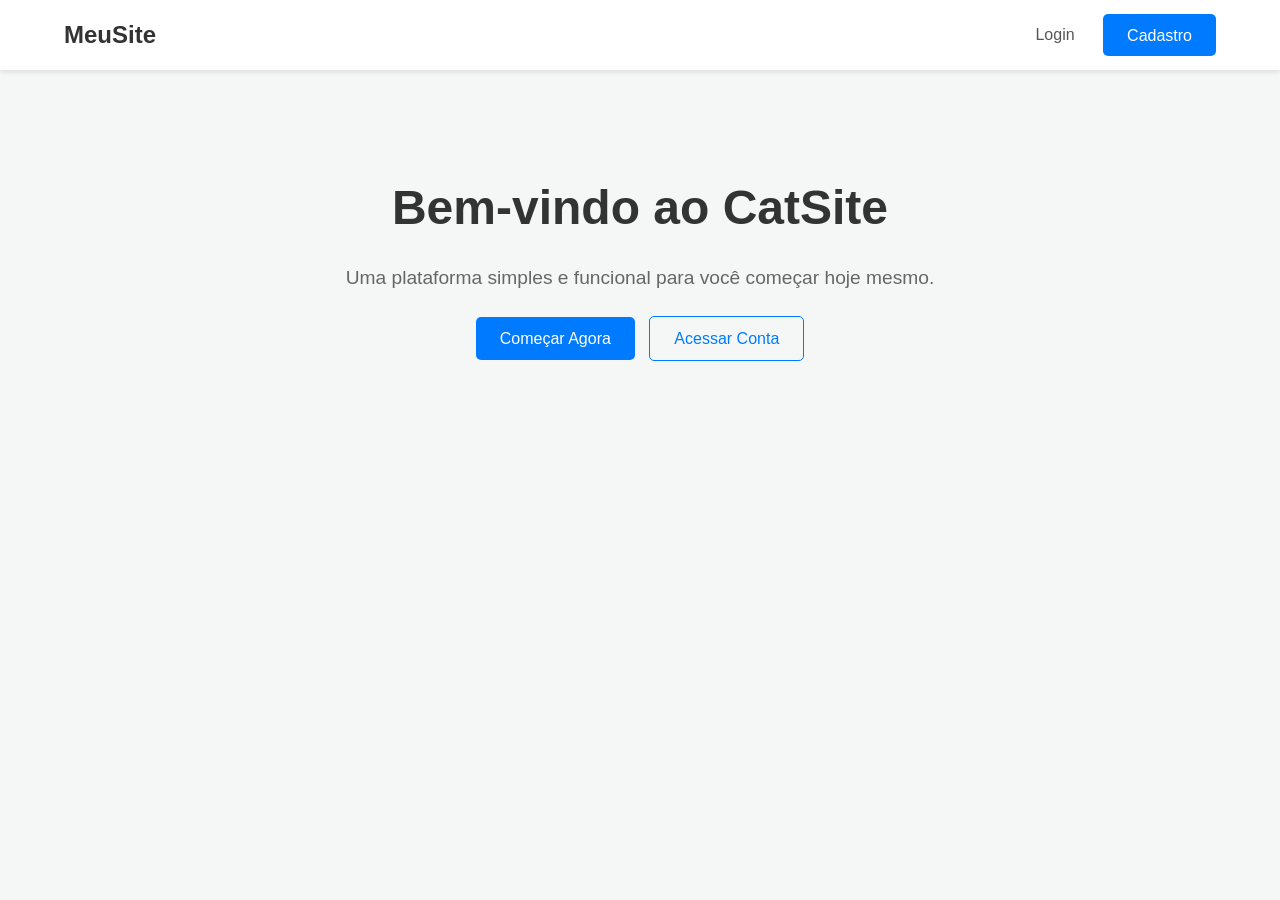
==== src/templates/index.html @ 703876d0 "task: Adicionado modelo HTML para rodar no Flask futuramente" ====
<!DOCTYPE html>
<html lang="pt-br">
<head>
    <meta charset="UTF-8">
    <meta name="viewport" content="width=device-width, initial-scale=1.0">
    <title>Home Page</title>
    <link rel="stylesheet" href="style.css">
</head>
<body>
    <nav>
        <div class="logo">MeuSite</div>
        <div class="nav-links">
            <a href="login.html">Login</a>
            <a href="cadastro.html" class="btn-primary">Cadastro</a>
        </div>
    </nav>
    <main>
        <section class="hero">
            <h1>Bem-vindo ao CatSite</h1>
            <p>Uma plataforma simples e funcional para você começar hoje mesmo.</p>
            <div class="cta-buttons">
                <a href="cadastro.html" class="btn-primary">Começar Agora</a>
                <a href="login.html" class="btn-secondary">Acessar Conta</a>
            </div>
        </section>
    </main>
</body>
</html>
---- src/templates/style.css ----
/* Estilos Globais */
* {
    margin: 0;
    padding: 0;
    box-sizing: border-box;
    font-family: 'Segoe UI', Tahoma, Geneva, Verdana, sans-serif;
}

body {
    background-color: #f4f7f6;
    color: #333;
    line-height: 1.6;
}

a {
    text-decoration: none;
    color: #007bff;
}

/* Navegação */
nav {
    display: flex;
    justify-content: space-between;
    align-items: center;
    padding: 1rem 5%;
    background: #fff;
    box-shadow: 0 2px 5px rgba(0,0,0,0.1);
}

.logo {
    font-size: 1.5rem;
    font-weight: bold;
    color: #333;
}

.nav-links a {
    margin-left: 1.5rem;
    color: #555;
}

/* Hero Section */
.hero {
    text-align: center;
    padding: 100px 20px;
}

.hero h1 {
    font-size: 3rem;
    margin-bottom: 1rem;
}

.hero p {
    font-size: 1.2rem;
    color: #666;
    margin-bottom: 2rem;
}

/* Botões */
.btn-primary {
    background: #007bff;
    color: #fff !important;
    padding: 0.8rem 1.5rem;
    border-radius: 5px;
    border: none;
    cursor: pointer;
    font-size: 1rem;
    transition: background 0.3s;
}

.btn-primary:hover {
    background: #0056b3;
}

.btn-secondary {
    background: transparent;
    color: #007bff !important;
    padding: 0.8rem 1.5rem;
    border-radius: 5px;
    border: 1px solid #007bff;
    margin-left: 10px;
}

/* Formulários de Autenticação */
.container {
    display: flex;
    justify-content: center;
    align-items: center;
    min-height: 100vh;
}

.auth-form {
    background: #fff;
    padding: 2rem;
    border-radius: 8px;
    box-shadow: 0 4px 15px rgba(0,0,0,0.1);
    width: 100%;
    max-width: 400px;
    text-align: center;
}

.auth-form h2 {
    margin-bottom: 1.5rem;
}

.form-group {
    text-align: left;
    margin-bottom: 1rem;
}

.form-group label {
    display: block;
    margin-bottom: 0.5rem;
    font-weight: 600;
}

.form-group input {
    width: 100%;
    padding: 0.8rem;
    border: 1px solid #ddd;
    border-radius: 4px;
}

.auth-form button {
    width: 100%;
    margin: 1rem 0;
}

.auth-form p {
    margin-top: 0.5rem;
    font-size: 0.9rem;
}
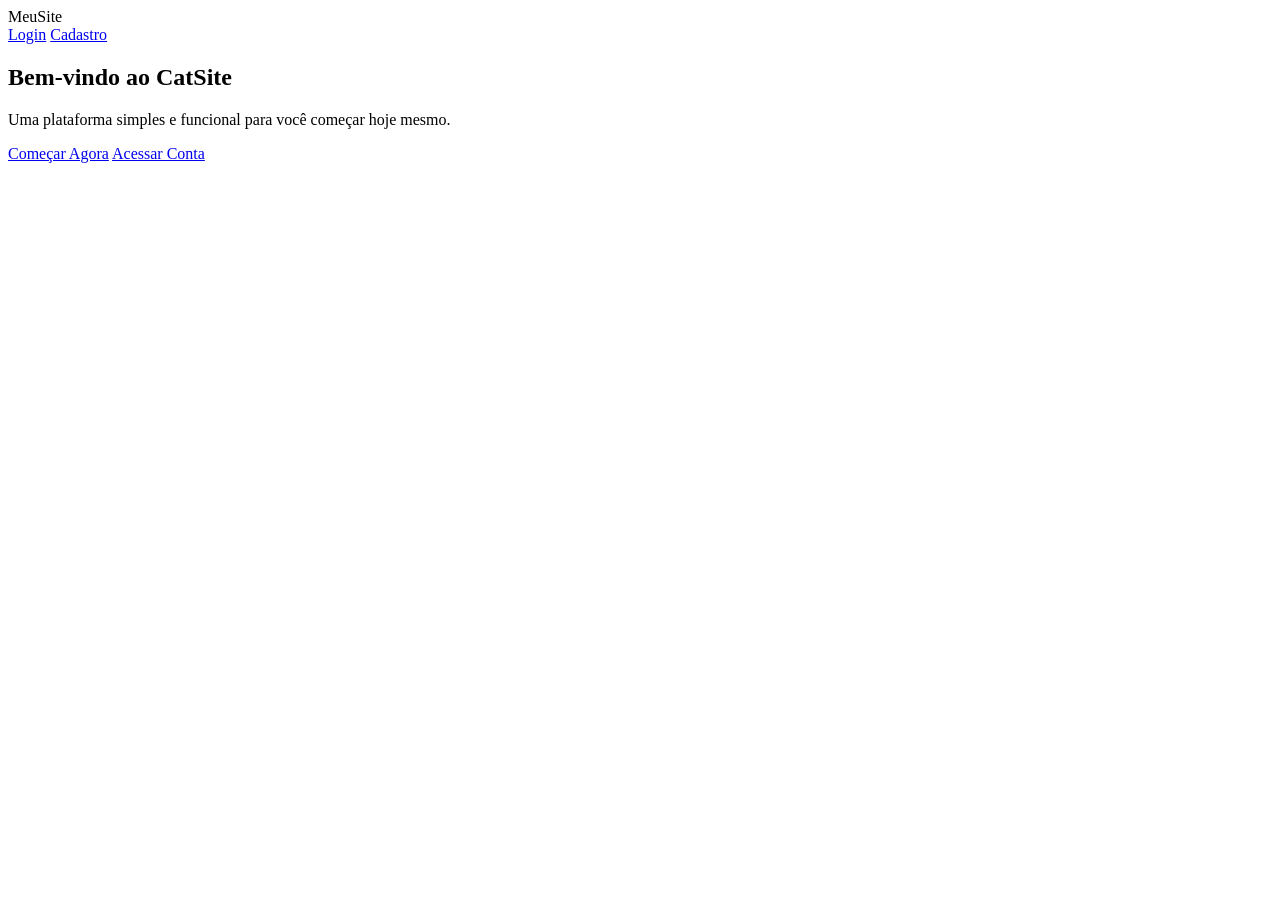
==== commit 3dcb1b6d: "task: Alterado arquivos html para se conectarem a pasta Static e arquivo .css" ====
--- a/src/templates/index.html
+++ b/src/templates/index.html
@@ -4,7 +4,8 @@
     <meta charset="UTF-8">
     <meta name="viewport" content="width=device-width, initial-scale=1.0">
     <title>Home Page</title>
-    <link rel="stylesheet" href="style.css">
+    <link rel="stylesheet"
+          href="{{ url_for('static', filename='style.css') }}">
 </head>
 <body>
     <nav>
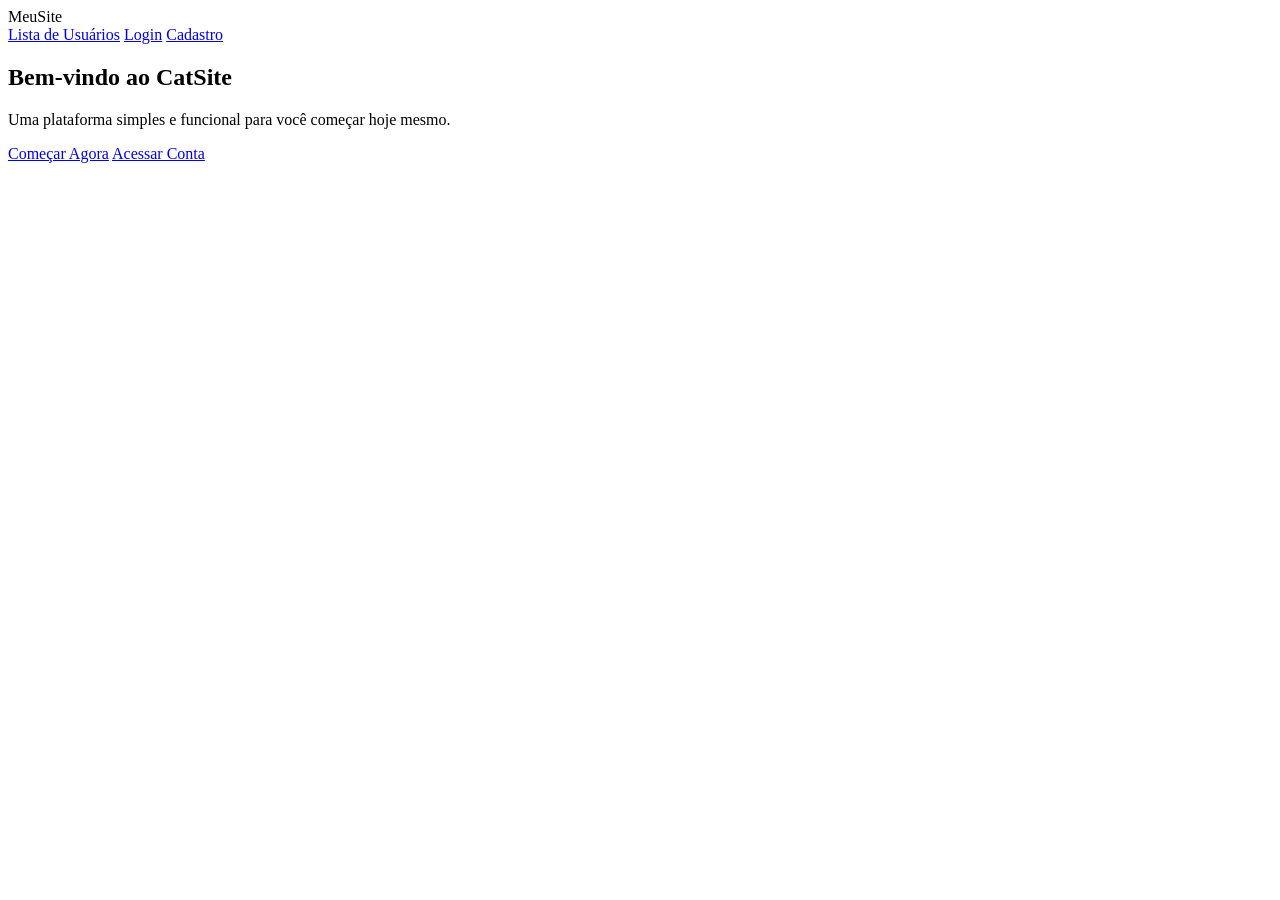
==== commit 50397ae4: "task: Adicionado verificação de email, não podendo mais ser aceito emails duplicados, importante par" ====
--- a/src/templates/index.html
+++ b/src/templates/index.html
@@ -11,8 +11,9 @@
     <nav>
         <div class="logo">MeuSite</div>
         <div class="nav-links">
-            <a href="login.html">Login</a>
-            <a href="cadastro.html" class="btn-primary">Cadastro</a>
+            <a href="/usuarios">Lista de Usuários</a>
+            <a href="/login">Login</a>
+            <a href="/cadastro" class="btn-primary">Cadastro</a>
         </div>
     </nav>
     <main>
@@ -20,8 +21,8 @@
             <h1>Bem-vindo ao CatSite</h1>
             <p>Uma plataforma simples e funcional para você começar hoje mesmo.</p>
             <div class="cta-buttons">
-                <a href="cadastro.html" class="btn-primary">Começar Agora</a>
-                <a href="login.html" class="btn-secondary">Acessar Conta</a>
+                <a href="/cadastro" class="btn-primary">Começar Agora</a>
+                <a href="/login" class="btn-secondary">Acessar Conta</a>
             </div>
         </section>
     </main>
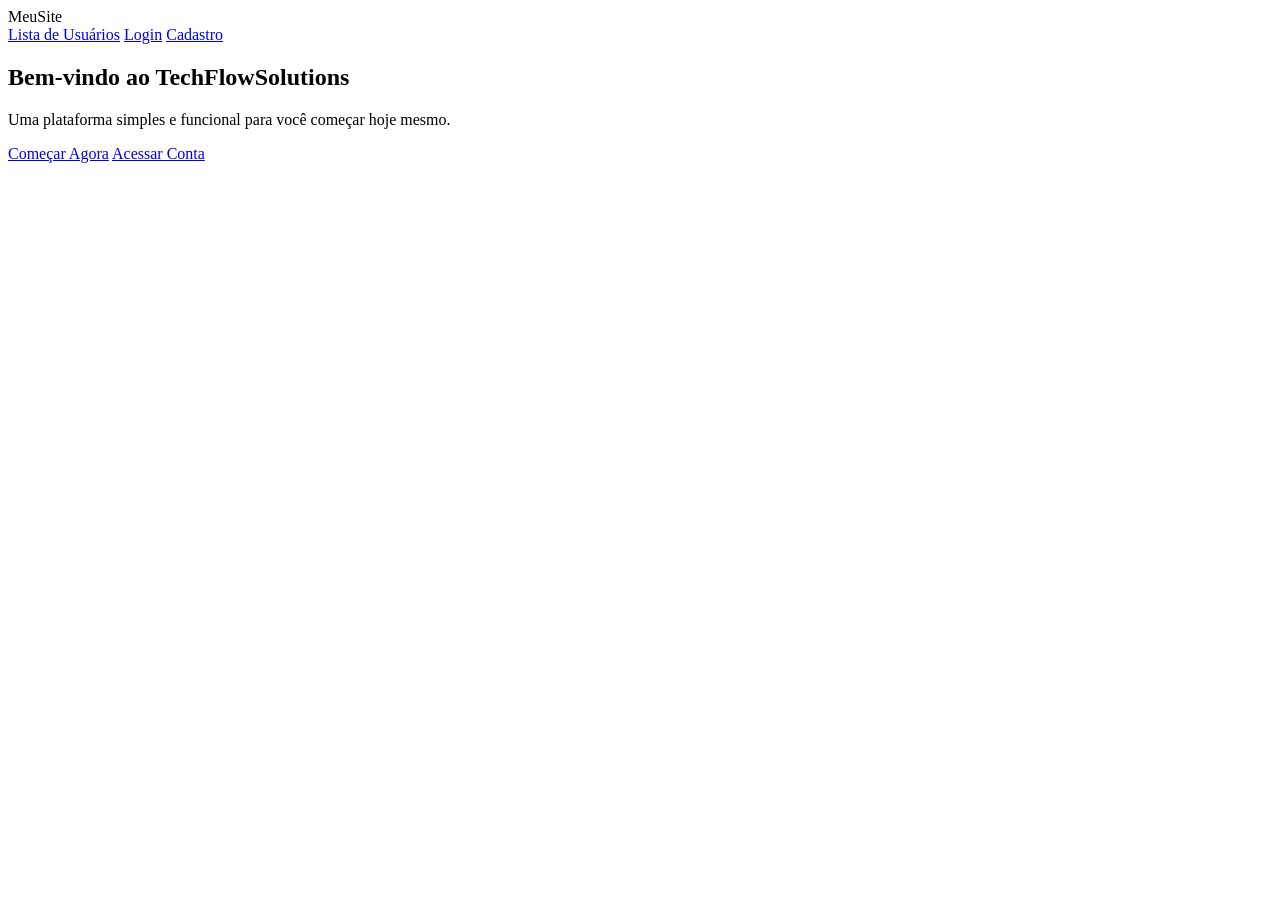
==== commit 0a111cf8: "task: Reorganizado README para facilitar leitura, removido inconsistências e atualizadas diversas pa" ====
--- a/src/templates/index.html
+++ b/src/templates/index.html
@@ -18,7 +18,7 @@
     </nav>
     <main>
         <section class="hero">
-            <h1>Bem-vindo ao CatSite</h1>
+            <h1>Bem-vindo ao TechFlowSolutions</h1>
             <p>Uma plataforma simples e funcional para você começar hoje mesmo.</p>
             <div class="cta-buttons">
                 <a href="/cadastro" class="btn-primary">Começar Agora</a>
